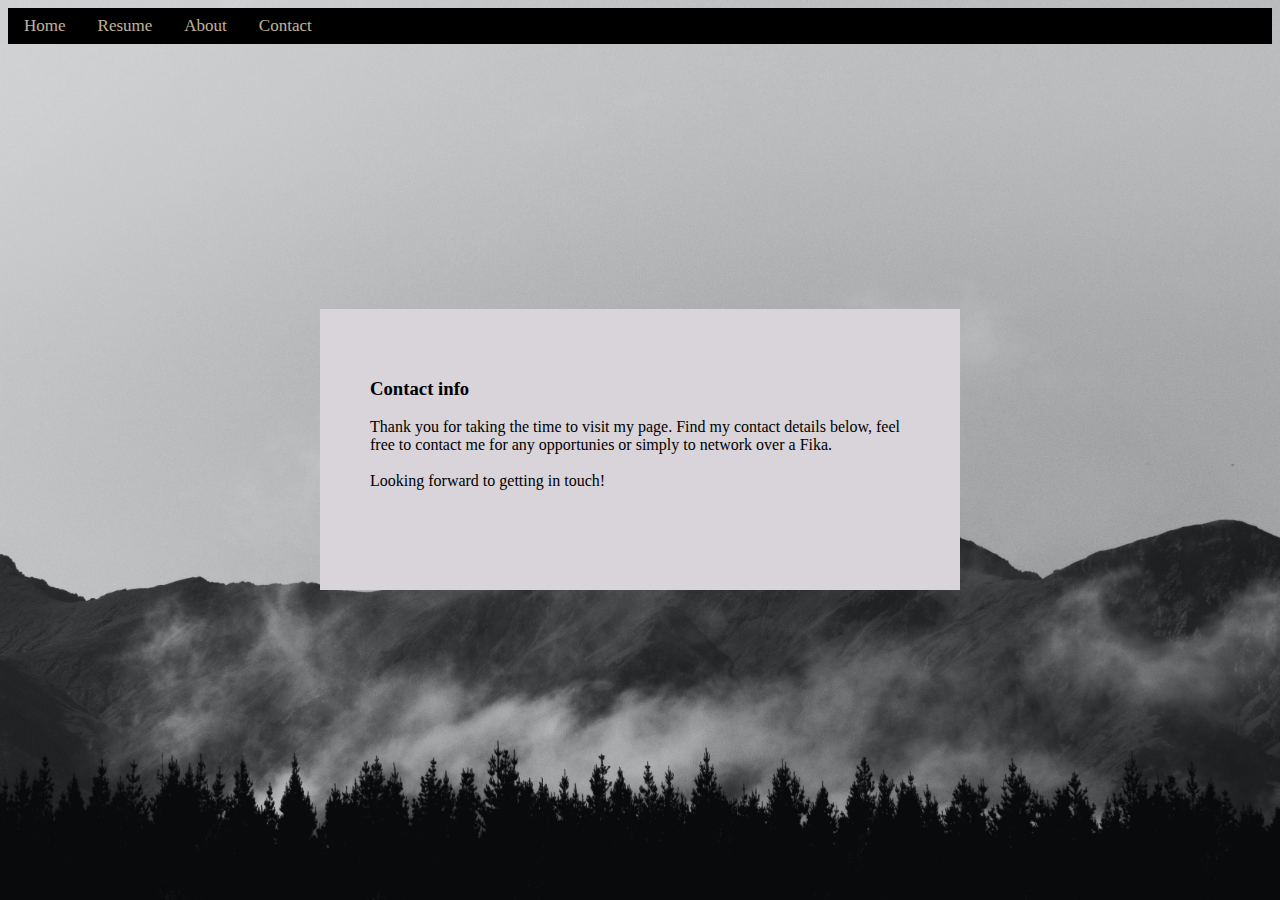
==== html/Contact.html @ 1eca9e56 "updated fonts" ====
<!DOCTYPE html>
<html lang="en">
<head>
    <meta charset="UTF-8">
    <meta http-equiv="X-UA-Compatible" content="IE=edge">
    <meta name="viewport" content="width=device-width, initial-scale=1.0">
    <link href="https://cdn.jsdelivr.net/npm/bootstrap@5.1.3/dist/css/bootstrap.min.css" rel="stylesheet" 
    integrity="sha384-1BmE4kWBq78iYhFldvKuhfTAU6auU8tT94WrHftjDbrCEXSU1oBoqyl2QvZ6jIW3" crossorigin="anonymous">
    <link rel="stylesheet" href="../CSS/styles.css">
    <link rel="stylesheet" href="https://use.fontawesome.com/releases/v5.7.0/css/all.css" 
    integrity="sha384-lZN37f5QGtY3VHgisS14W3ExzMWZxybE1SJSEsQp9S+oqd12jhcu+A56Ebc1zFSJ" crossorigin="anonymous">
    <title>Document</title>
</head>
<body>
    <header>

        <div class="navigation">
            <a href="Index.html">Home</a>
            <a href="CV.html">Resume</a>
            <a href="PB.html">About</a>
            <a href="Contact.html">Contact</a>
        </div>
    </header>

    <main>
        <div class="container" id="photo">

            <div class="contact">
                <h3>Contact info</h3>
                <p> Thank you for taking the time to visit my page. Find my contact details below, feel free to contact me for any opportunies or simply to network over a Fika. <br><br> Looking forward to getting in touch!</p>

                <div class="contacticons">
                    <ul>
                        <li>
                            <a href="https://www.linkedin.com/in/abdirahman-abdi-farah-5b405b87">
                                <i class="fab fa-linkedin fa-2x"></i>
                            </a>
                        </li>

                        <li>
                            <a href="https://github.com/Abfar90">
                                <i class="fab fa-github-square fa-2x"></i>
                            </a>
                        </li>
                        
                        <li>
                            <a href="mailto:abdirahman.farah@live.se">
                                <i class="fas fa-envelope-square fa-2x"></i>
                            </a>
                        </li>
                        
                        <li>
                            <a href="+46707569168">
                                <i class="fas fa-mobile-alt fa-2x"></i>
                            </a>
                        </li>

                    </ul>
                </div>
            </div>

        </div>

       
    </main>
</body>
</html>
---- CSS/styles.css ----
@font-face {
	font-family: custom;
	src: url(../fonts/Calligraphy.otf);
}


.navigation{
	background-color: black;
	overflow: hidden;
}

.navigation a {
	float: left;
	color:blanchedalmond;
	text-align: center;
	padding: 8px 16px;
	text-decoration: none;
	font-size: 17px;
	position: relative;
	opacity:0.75;

}

.navigation a:hover{
	opacity: 1;
}

.Intro {
	margin: 0;
	background-color: transparent;
    position: absolute;
    top: 50%;
    left: 50%;
    margin-right: -50%;
    transform: translate(-50%, -50%) 
}

.Intro h1{
	font-family: custom;
}

.cvphoto {
	border-radius: 50%;
	border: 5px solid rgb(0, 0, 0);
	height: 300px;
	width: 300px;
	float: left;
}

html {
	background: url(../images/mountains.jpg) no-repeat center center fixed;
	-webkit-background-size: cover;
	-moz-background-size: cover;
	-o-background-size: cover;
	background-size: cover;
}

#cv{
	display: grid;
	grid-template-columns: 1fr 3fr;
	grid-auto-rows: minmax(200px, auto);
}

.Work, .Education, .Other{
	padding: 50px;
	background-color: #D9D4D9;
	margin: 10px;
	grid-column-start: 3;
	grid-column-end: 3;
}

.skills{
	padding: 50px;
	background-color: #B2A9B1;
	margin: 10px;
	grid-column: 1;
	grid-row: 2;
}

.languages
{
	padding: 50px;
	background-color: #B2A9B1;
	margin: 10px;
	grid-column: 1;
	grid-row: 3;
}

.bold{
	text-transform: uppercase;
	font-size: 20px;
}

.cvpic2{
	grid-column: 1;
	grid-row: 1;
	width: 280px;
	height: 400px;
	margin: 10px;
}

.Work li,
.Education li,
.Other li{
	list-style-type: circle;
}

.about,
.contact{
	background-color: #D9D4D9;
	position: fixed;
	padding:50px;
	left: 50%;
	top: 50%;
	transform: translate(-50%, -50%);
	
}

.container{
	position: absolute;
}

.contacticons{
	text-align: center;
}

.contact ul{
	list-style: none;
	
}

.contact li{
	display: inline-block;
	margin-left: 50px;
	margin-right: 50px;
}

/*
.languages .lang{
	table-layout: fixed;
	width: 110%;
	border-collapse: collapse;
}
/*
.skills{
	padding: 50px;
	background-color: #f5f4f5;
	margin: 10px;
	grid-column-start: 3;
	grid-column-end: 3;
}
*/
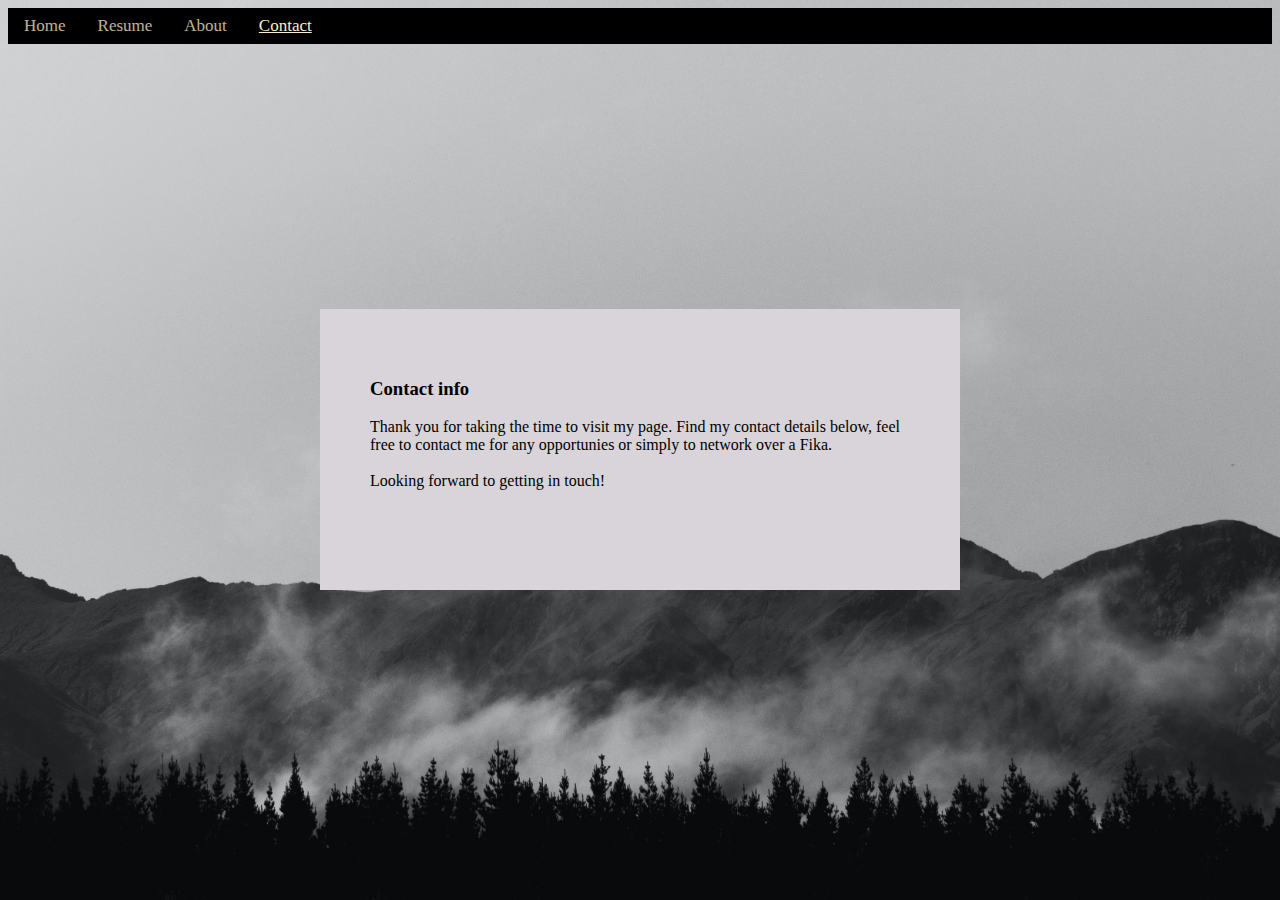
==== commit c29a9800: "Fixat aktiv länk i navbar" ====
--- a/html/Contact.html
+++ b/html/Contact.html
@@ -11,14 +11,14 @@
     integrity="sha384-lZN37f5QGtY3VHgisS14W3ExzMWZxybE1SJSEsQp9S+oqd12jhcu+A56Ebc1zFSJ" crossorigin="anonymous">
     <title>Document</title>
 </head>
-<body>
+<body id="Contact">
     <header>
 
         <div class="navigation">
-            <a href="Index.html">Home</a>
-            <a href="CV.html">Resume</a>
-            <a href="PB.html">About</a>
-            <a href="Contact.html">Contact</a>
+            <a id="nav-home" href="Index.html">Home</a>
+            <a id="nav-cv" href="CV.html">Resume</a>
+	        <a id="nav-about" href="PB.html">About</a>
+	        <a id="nav-contact" href="Contact.html">Contact</a>
         </div>
     </header>
 
--- a/CSS/styles.css
+++ b/CSS/styles.css
@@ -23,6 +23,16 @@
 
 .navigation a:hover{
 	opacity: 1;
+}
+
+#home .navigation #nav-home,
+#CV .navigation #nav-cv,
+#About .navigation #nav-about,
+#Contact .navigation #nav-contact
+{
+	opacity: 1;
+	text-decoration: underline solid;
+	text-decoration-color: blanchedalmond;
 }
 
 .Intro {
